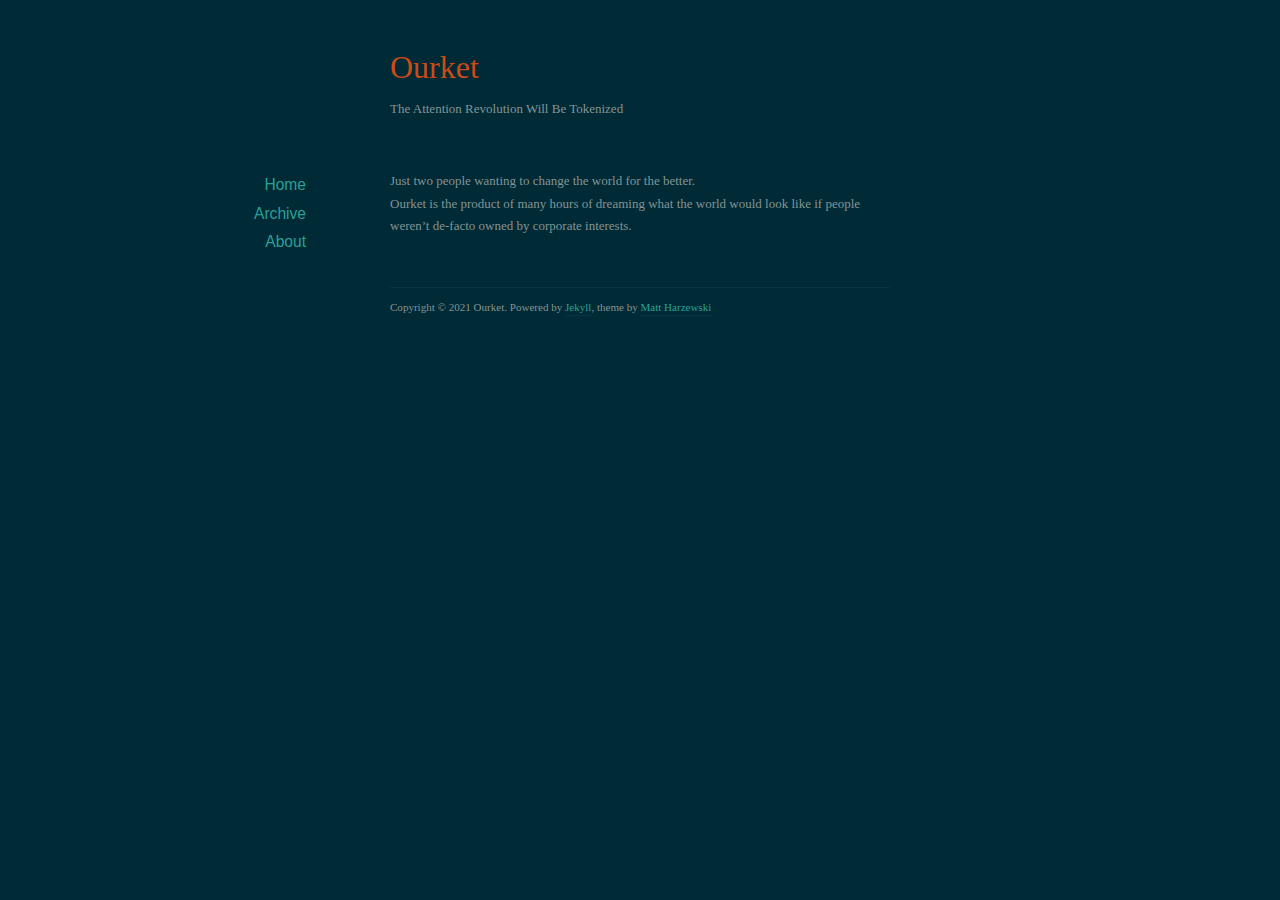
==== about/index.html @ ca002f4f "Initial checkin" ====
<!DOCTYPE html>
<html>
<head>

  <meta charset="UTF-8">
  <title>About</title>
  <meta name="viewport" content="width=device-width">

  <!--[if lt IE 9]>
    <script src="http://html5shiv.googlecode.com/svn/trunk/html5.js"></script>
  <![endif]-->

  <link href="/assets/css/style.css" rel="stylesheet" />
  <link href="/assets/css/colors-dark.css" rel="stylesheet" />

</head>

<body>



  <header id="header">
    <h1><a href="/">Ourket</a></h1>
    <p>The Attention Revolution Will Be Tokenized</p>
  </header>



  <div id="page">



    <div id="sidebar">
      <nav>
        <ul>
          <li><a href="/">Home</a></li>
          <li><a href="/archives">Archive</a></li>
          <li><a href="/about">About</a></li>
          <!-- <li><a href="http://twitter.com/redwall_hp">Twitter</a></li> 
          <li><a href="/feed.xml">RSS Feed</a></li> -->
        </ul>
      </nav>
    </div>



    <div id="content">
      <p>Just two people wanting to change the world for the better.<br />
Ourket is the product of many hours of dreaming what the world would look like if people weren’t de-facto owned by corporate interests.</p>

    </div>



  </div>



  <footer id="footer">
    <p class="copyright">Copyright &copy; 2021 Ourket. Powered by <a href="http://jekyllrb.com">Jekyll</a>, theme by <a href="http://www.webmaster-source.com">Matt Harzewski</a></p>
  </footer>



  <script src="//ajax.googleapis.com/ajax/libs/jquery/1.10.1/jquery.min.js"></script>
  <script src="/assets/js/jquery.mobilemenu.min.js"></script>

  <script>
    $(document).ready(function(){
      $('#sidebar nav ul').mobileMenu({'topOptionText': 'Menu', 'prependTo': '#sidebar nav'});
    });
  </script>



</body>
</html>
---- assets/css/style.css ----
/*** Reset ***/
html, body, div, span, applet, object, iframe, h1, h2, h3, h4, h5, h6, p, blockquote, pre, a, abbr, acronym, address, big, cite, code, del, dfn, em, img, ins, kbd, q, s, samp, small, strike, strong, sub, sup, tt, var, b, u, i, center, dl, dt, dd, ol, ul, li, fieldset, form, label, legend, table, caption, tbody, tfoot, thead, tr, th, td, article, aside, canvas, details, embed, figure, figcaption, footer, header, hgroup, menu, nav, output, ruby, section, summary, time, mark, audio, video {
	margin: 0;
	padding: 0;
	border: 0;
	font-size: 100%;
	font: inherit;
	vertical-align: baseline;
}
article, aside, details, figcaption, figure, footer, header, hgroup, menu, nav, section {
	display: block;
}
body {
	line-height: 1;
}
ol, ul {
	list-style: bullet;
}
blockquote, q {
	quotes: none;
}
blockquote:before, blockquote:after, q:before, q:after {
	content: '';
	content: none;
}
table {
	border-collapse: collapse;
	border-spacing: 0;
}



/*** Basics ***/
body {
	font-family: Verdana, serif;
	font-size: 13px;
	line-height: 1.7;
}

a, a:active, a:visited {
	text-decoration: none;
	border-bottom: 1px solid #839496;
	padding-bottom: 2px;
}
a:hover {
	background-color: #839496;
	color: #000000;
}

p, pre { margin-bottom: 15px; }
ul, ol { padding: 0 0 18px 30px; }
ol li, ul li { margin-top: 10px; margin-bottom: 10px; }
em, i { font-style: italic; }
strong, b { font-weight: bold; }
small { font-size: 0.85em; }
sup { vertical-align: super; font-size: 0.85em; }
sub { vertical-align: sub; font-size: 0.85em; }

code {
    font: 0.85em Monaco, Courier, Monospace;
}

blockquote {
    margin: 22px 22px;
    padding: 0 20px;
    border-left: 2px solid #000000;
    font-size: 1.2em;
    font-style: italic;
    line-height: 1.5em;
}

acronym, abbr {
	cursor: help;
	letter-spacing: 1px;
	border-bottom: 1px dashed;
}


h1 {
	font-size: 17px;
	margin: 0 0 10px 0;
}
h2 {
	font-size: 15px;
	margin: 0 0 10px 0;
}
h3 {
	font-size: 14px;
	margin: 0 0 10px 0;
}



/*** Useful Classes ***/
.clear { clear: both; }
.float-left { float: left; }
.float-right { float: right; }
.text-left { text-align: left; }
.text-right { text-align: right; }
.text-center { text-align: center; }
.text-justify { text-align: justify; }
.img-left { float: left; margin: 4px 10px 4px 0; }
.img-right { float: right; margin: 4px 0 4px 10px; }
.img-middle { vertical-align: middle; }
.nopadding { padding: 0; }
.nounderline { text-decoration: underline; }



/*** Structure ***/
#page {
	width: 500px;
	margin: 0 auto;
	position: relative;
}

#header {
	width: 500px;
	margin: 40px auto 50px auto;
}
#header h1 {
	font-size: 32px;
	margin-bottom: 4px;
}
#header h1 a {
	border: none;
}

#footer {
	width: 500px;
	margin: 50px auto 20px auto;
	padding-top: 10px;
	font-size: 0.85em;
	border-top: 1px solid #073642;
}

#content {
	width: 500px;
	margin: 0 auto;
}

#sidebar {
	position: absolute;
	text-align: right;
	width: 160px;
	top: 0;
	left: -240px;
}

#sidebar li {
	list-style: none;
	margin: 2px 0;
}

#sidebar a {
	border: none;
	font-family: "Helvetica Neue", "Helvetica", serif;
	font-size: 1.2em;
	padding: 2px 4px;
}



/*** Posts ***/
article {
	margin-bottom: 40px;
}

article h1 {
	font-size: 17px;
	margin: 0 0 10px 0;
}
article h1 a {
	border: none;
}
article h1 a.anchor {
	margin-left: 8px;
}

article img {
	display: block;
	text-align: center;
	margin: 0 auto 1em auto;
}

article .meta {
	padding-top: 6px;
	font-size: 0.85em;
	font-style: italic;
}

img.left {
	float: left;
	margin: 0 1em 1em 0;
}
img.right {
	float: right;
	margin: 0 0 1em 1em;
}
img.center {
	display: block;
	text-align: center;
	margin: 0 auto 1em auto;
}



/*** Pagination ***/
.postnavigation {
	padding-top: 10px;
    text-align: center;
    font-size: 0.85em;
}

.postnavigation .left {
	float: left;
}

.postnavigation .right {
	float: right;
}



/*** Media Queries ***/
@media all and (max-width: 870px) {

	#page, #header, #content, #footer {
		width: inherit;
		padding-left: 10px;
		padding-right: 10px;
	}

	#sidebar {
		position: relative;
		text-align: left;
		width: 100%;
		left: 0;
		margin: 10px 10px 20px 10px;
	}

	#sidebar nav select.mnav {
		display: block;
		margin-bottom: 15px;
	}

}



/*** Icons ***/
@font-face {
  font-family: 'solarthemeicons';
  src: url('../fonts/solarthemeicons.eot');
  src: url('../fonts/solarthemeicons.eot#iefix') format('embedded-opentype'),
       url('../fonts/solarthemeicons.woff') format('woff'),
       url('../fonts/solarthemeicons.ttf') format('truetype'),
       url('../fonts/solarthemeicons.svg#solarthemeicons') format('svg');
  font-weight: normal;
  font-style: normal;
}

[class^="icon-"]:before, [class*=" icon-"]:before {
  font-family: "solarthemeicons";
  font-style: normal;
  font-weight: normal;
  speak: none;
  display: inline-block;
  text-decoration: inherit;
  width: 1em;
  margin-right: .2em;
  text-align: center;
  font-variant: normal;
  text-transform: none;
  line-height: 1.7;
}
 
.icon-sun:before { content: '\e801'; }
.icon-anchor:before { content: '\e800'; }
.icon-anchor {
	font-size: 65%;
}
---- assets/css/colors-dark.css ----
html, body {
	background-color: #002a35;
	color: #839496;
}

a, a:visited, a:active {
	color: #2aa198;
	border-color: #073642;
}

a:hover {
	background-color: #073642;
	border-color: #073642;
	color: #2aa198;
}

h1, h2, h3 {
	color: #cb4b16;
}

h1 a, h1 a:visited, h1 a:active {
	color: #cb4b16;
}

h1 a:hover {
	background-color: #073642;
	border-color: #073642;
	color: #cb4b16;
}

article h1 a.anchor {
	color: #2aa198;
}

blockquote {
	border-color: #cb4b16;
}

#sidebar a:hover {
	color: #2aa198;
	background-color: #073642;
}

#footer {
	border-color: #073642;
}



/*** Pygments ***/
.highlight{
	background-color: #073642;
	color: #93a1a1;
	border: 1px solid #2d6472;
    border-radius: 3px 3px 3px 3px;
    overflow: auto;
    padding: 6px 10px;
}
.highlight .c{color:#586e75 !important;font-style:italic !important}.highlight .cm{color:#586e75 !important;font-style:italic !important}.highlight .cp{color:#586e75 !important;font-style:italic !important}.highlight .c1{color:#586e75 !important;font-style:italic !important}.highlight .cs{color:#586e75 !important;font-weight:bold !important;font-style:italic !important}.highlight .err{color:#dc322f !important;background:none !important}.highlight .k{color:#cb4b16 !important}.highlight .o{color:#93a1a1 !important;font-weight:bold !important}.highlight .p{color:#93a1a1 !important}.highlight .ow{color:#2aa198 !important;font-weight:bold !important}.highlight .gd{color:#93a1a1 !important;background-color:#372c34 !important;display:inline-block}.highlight .gd .x{color:#93a1a1 !important;background-color:#4d2d33 !important;display:inline-block}.highlight .ge{color:#93a1a1 !important;font-style:italic !important}.highlight .gr{color:#aa0000}.highlight .gh{color:#586e75 !important}.highlight .gi{color:#93a1a1 !important;background-color:#1a412b !important;display:inline-block}.highlight .gi .x{color:#93a1a1 !important;background-color:#355720 !important;display:inline-block}.highlight .go{color:#888888}.highlight .gp{color:#555555}.highlight .gs{color:#93a1a1 !important;font-weight:bold !important}.highlight .gu{color:#6c71c4 !important}.highlight .gt{color:#aa0000}.highlight .kc{color:#859900 !important;font-weight:bold !important}.highlight .kd{color:#268bd2 !important}.highlight .kp{color:#cb4b16 !important;font-weight:bold !important}.highlight .kr{color:#d33682 !important;font-weight:bold !important}.highlight .kt{color:#2aa198 !important}.highlight .n{color:#268bd2 !important}.highlight .na{color:#268bd2 !important}.highlight .nb{color:#859900 !important}.highlight .nc{color:#d33682 !important}.highlight .no{color:#b58900 !important}.highlight .ni{color:#800080}.highlight .nl{color:#859900 !important}.highlight .ne{color:#268bd2 !important;font-weight:bold !important}.highlight .nf{color:#268bd2 !important;font-weight:bold !important}.highlight .nn{color:#b58900 !important}.highlight .nt{color:#268bd2 !important;font-weight:bold !important}.highlight .nx{color:#b58900 !important}.highlight .bp{color:#999999}.highlight .vc{color:#008080}.highlight .vg{color:#268bd2 !important}.highlight .vi{color:#268bd2 !important}.highlight .nv{color:#268bd2 !important}.highlight .w{color:#bbbbbb}.highlight .mf{color:#2aa198 !important}.highlight .m{color:#2aa198 !important}.highlight .mh{color:#2aa198 !important}.highlight .mi{color:#2aa198 !important}.highlight .mo{color:#009999}.highlight .s{color:#2aa198 !important}.highlight .sb{color:#d14}.highlight .sc{color:#d14}.highlight .sd{color:#2aa198 !important}.highlight .s2{color:#2aa198 !important}.highlight .se{color:#dc322f !important}.highlight .sh{color:#d14}.highlight .si{color:#268bd2 !important}.highlight .sx{color:#d14}.highlight .sr{color:#2aa198 !important}.highlight .s1{color:#2aa198 !important}.highlight .ss{color:#990073}.highlight .il{color:#009999}.highlight div .gd,.highlight div .gd .x,.highlight div .gi,.highlight div .gi .x{display:inline-block;width:100%}
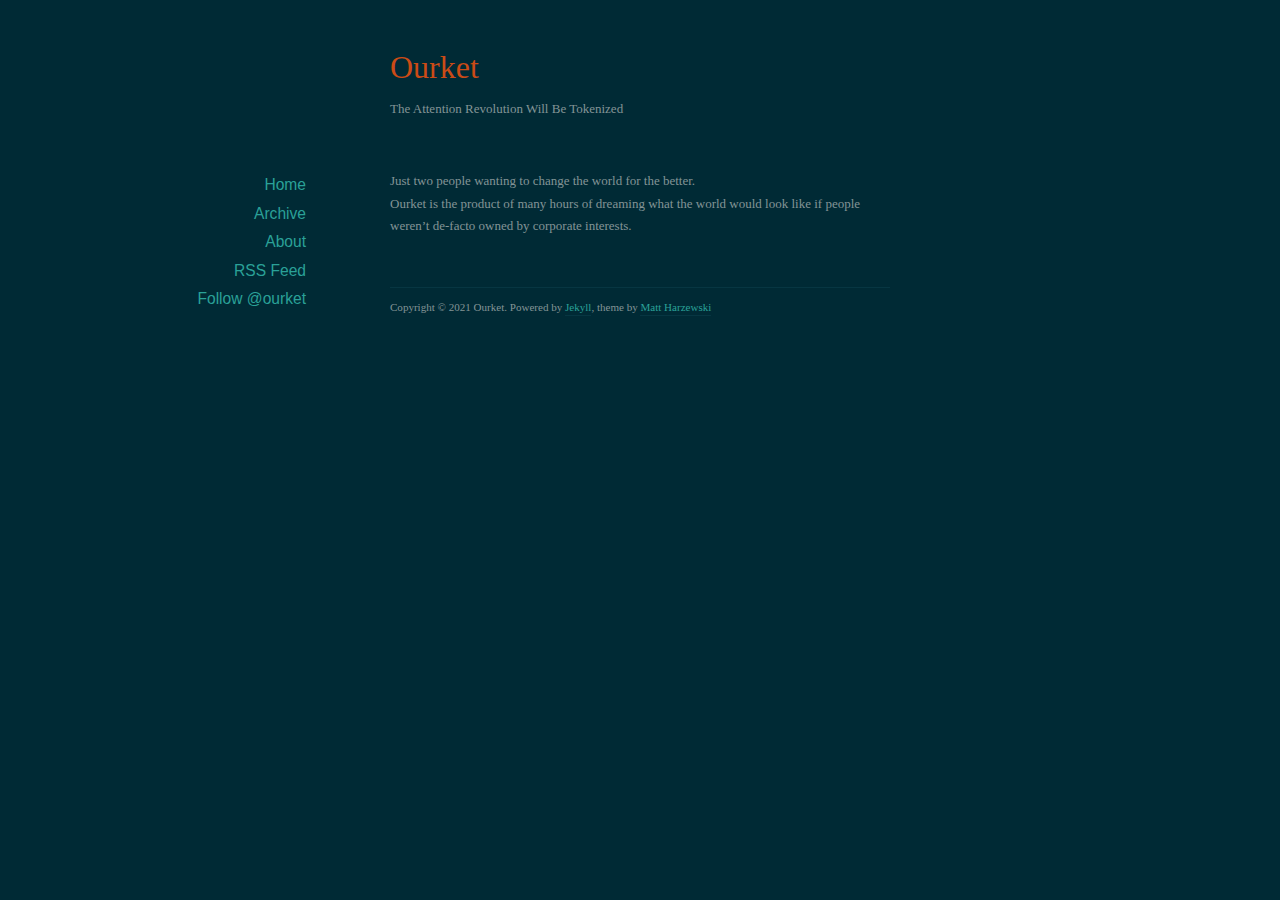
==== commit 29a8fbcd: "added twiitter link" ====
--- a/about/index.html
+++ b/about/index.html
@@ -36,8 +36,8 @@
           <li><a href="/">Home</a></li>
           <li><a href="/archives">Archive</a></li>
           <li><a href="/about">About</a></li>
-          <!-- <li><a href="http://twitter.com/redwall_hp">Twitter</a></li> 
-          <li><a href="/feed.xml">RSS Feed</a></li> -->
+          <li><a href="/feed.xml">RSS Feed</a></li>
+          <li><a href="https://twitter.com/ourket?ref_src=twsrc%5Etfw" class="twitter-follow-button" data-show-screen-name="false" data-show-count="false">Follow @ourket</a><script async src="https://platform.twitter.com/widgets.js" charset="utf-8"></script></li>
         </ul>
       </nav>
     </div>
